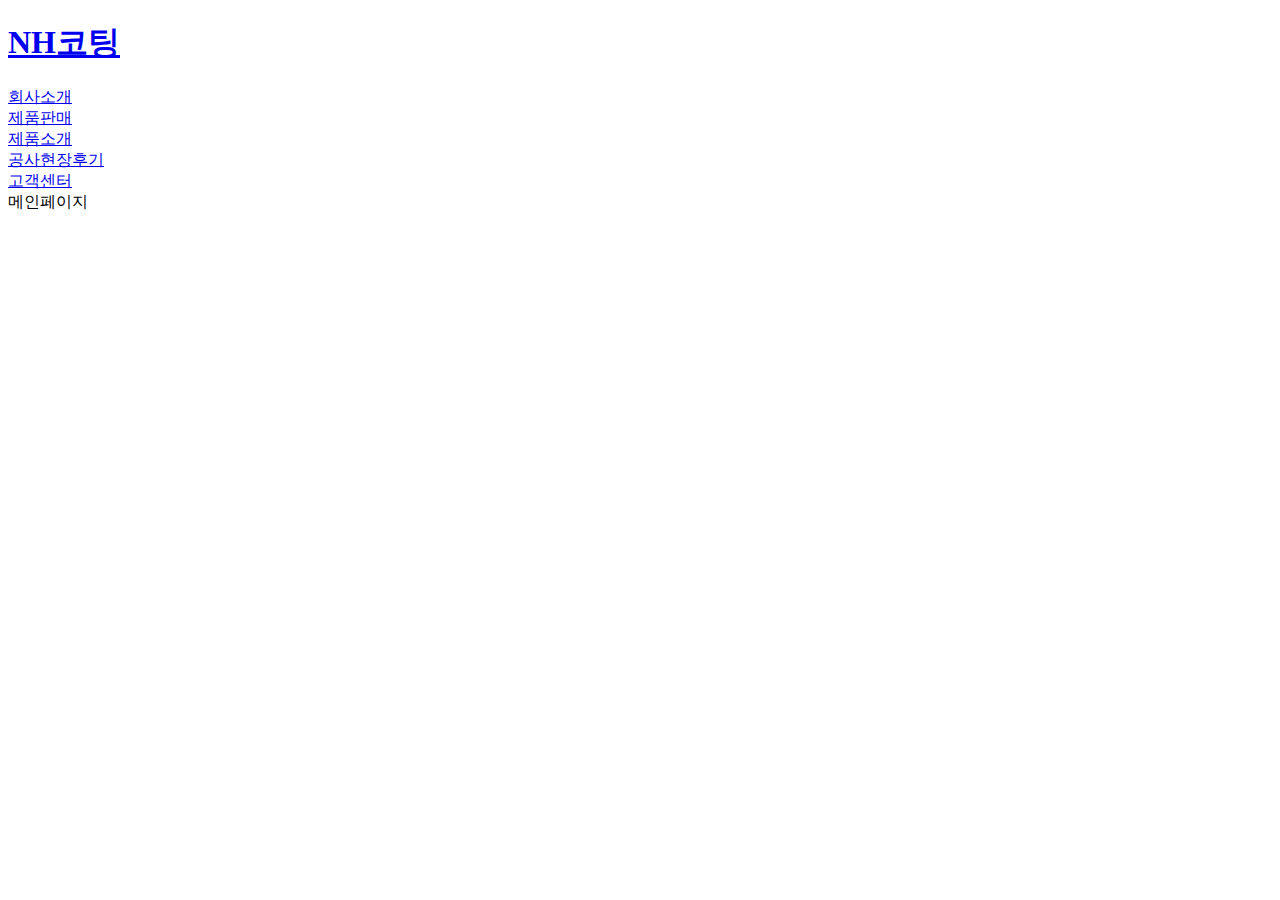
==== index.html @ cb047edc "Add files via upload" ====
<!DOCTYPE html>
<html>
    <head>
        <meta charset="utf-8">
        <title>NH코팅</title>
        <link rel="stylesheet" href="C:\Users\CKIRUser\Downloads\Wed_NHCOATING\Nhcoating\style.css">
        <link rel="stylesheet" href="C:\Users\CKIRUser\Downloads\Wed_NHCOATING\Nhcoating\bootstrap-4.5.3-dist\css\bootstrap.min.css">
    </head>
    <body>
        <header class="jumbotron text-center">
            <div class= "container"></div>
            <h1><a href = "index.html">NH코팅</a></h1>
        </header>
        
        <li><a href = "company_intro.html">회사소개</a></li>
        <li><a href = "product_sales.html">제품판매</a></li>
        <li><a href = "product_intro.html">제품소개</a></li>
        <li><a href = "scene_reviews.html">공사현장후기</a></li>
        <li><a href = "customer_services.html">고객센터</a></li>

        메인페이지
    </body>
</html>
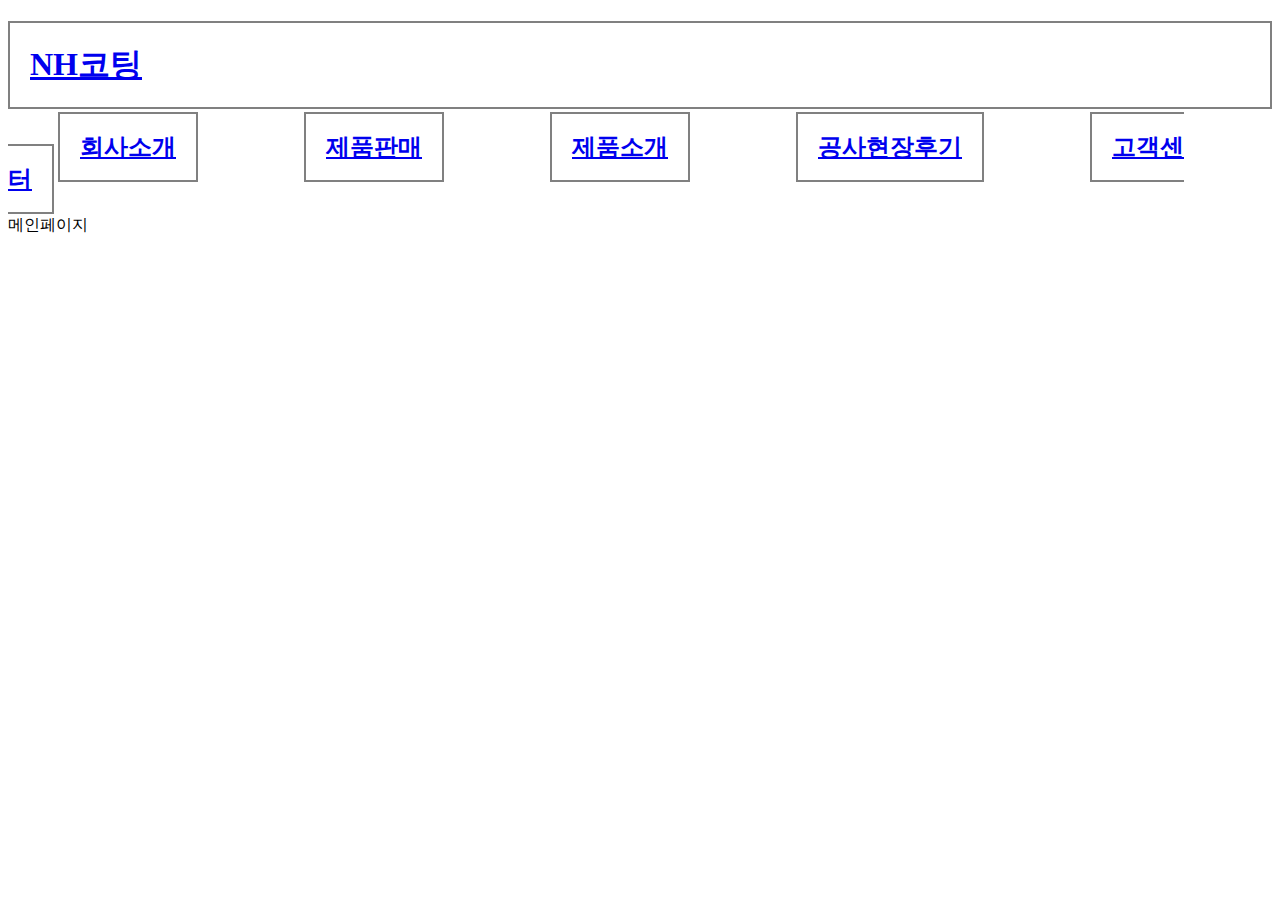
==== commit 69ccd44b: "Add files via upload" ====
--- a/index.html
+++ b/index.html
@@ -3,20 +3,34 @@
     <head>
         <meta charset="utf-8">
         <title>NH코팅</title>
-        <link rel="stylesheet" href="C:\Users\CKIRUser\Downloads\Wed_NHCOATING\Nhcoating\style.css">
-        <link rel="stylesheet" href="C:\Users\CKIRUser\Downloads\Wed_NHCOATING\Nhcoating\bootstrap-4.5.3-dist\css\bootstrap.min.css">
+        <style>
+            h1, li{
+                border:2px solid gray;
+                padding: 20px;
+            }
+            
+            li{
+                
+                margin: 50px;
+                display: inline;
+            }
+        </style>
+        <link rel="stylesheet" href="C:\Users\CKIRUser\Downloads\nhcoating-main\nhcoating-main\style.css">
+        <link rel="stylesheet" href="C:\Users\CKIRUser\Downloads\nhcoating-main\nhcoating-main\bootstrap-4.5.3-dist\css\bootstrap.min.css">
     </head>
     <body>
         <header class="jumbotron text-center">
             <div class= "container"></div>
             <h1><a href = "index.html">NH코팅</a></h1>
         </header>
+        <h2 class="jumbotron text-center">
+            <li><a href = "company_intro.html">회사소개</a></li>
+            <li><a href = "product_sales.html">제품판매</a></li>
+            <li><a href = "product_intro.html">제품소개</a></li>
+            <li><a href = "scene_reviews.html">공사현장후기</a></li>
+            <li><a href = "customer_services.html">고객센터</a></li>
+        </h2>
         
-        <li><a href = "company_intro.html">회사소개</a></li>
-        <li><a href = "product_sales.html">제품판매</a></li>
-        <li><a href = "product_intro.html">제품소개</a></li>
-        <li><a href = "scene_reviews.html">공사현장후기</a></li>
-        <li><a href = "customer_services.html">고객센터</a></li>
 
         메인페이지
     </body>
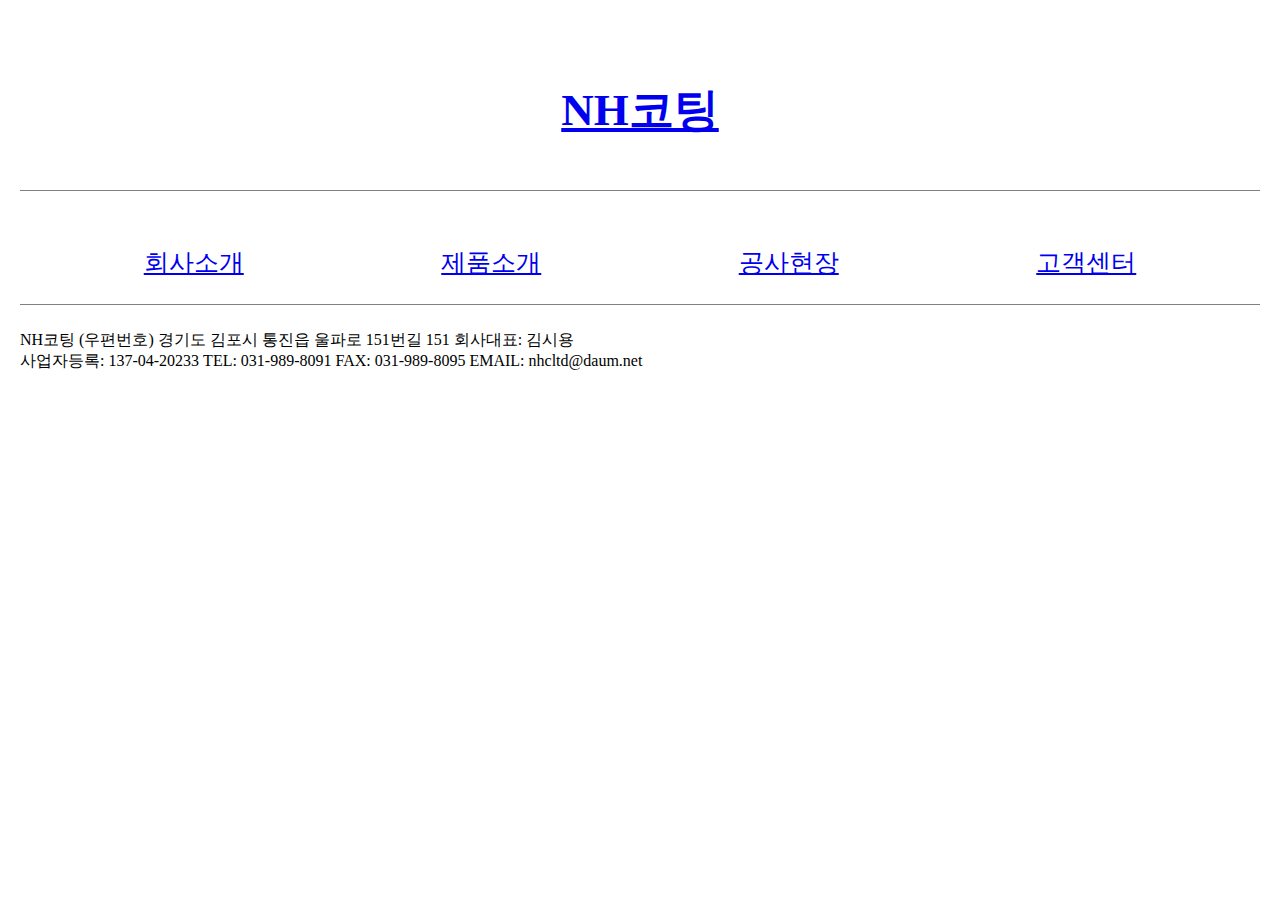
==== commit 4c091a7f: "Add files via upload" ====
--- a/index.html
+++ b/index.html
@@ -4,34 +4,57 @@
         <meta charset="utf-8">
         <title>NH코팅</title>
         <style>
-            h1, li{
-                border:2px solid gray;
-                padding: 20px;
+            #main{
+                margin-left: 20px;
+                margin-right: 20px;
+            }
+            h1{
+                text-align: center;
+                font-size: 45px;
+                border-bottom:1px solid gray;
+                padding: 50px;
+
+            }
+            ul{
+                text-align: center;
+                padding:25px;
+                font-size: 25px;
+                border-bottom: 1px solid gray;
             }
             
             li{
-                
-                margin: 50px;
+                padding-left: 50px;
+                padding-right: 50px;
                 display: inline;
+            }
+            #grid{
+                display: grid;
+                grid-template-columns:  1fr 1fr 1fr 1fr;
             }
         </style>
         <link rel="stylesheet" href="C:\Users\CKIRUser\Downloads\nhcoating-main\nhcoating-main\style.css">
         <link rel="stylesheet" href="C:\Users\CKIRUser\Downloads\nhcoating-main\nhcoating-main\bootstrap-4.5.3-dist\css\bootstrap.min.css">
     </head>
-    <body>
-        <header class="jumbotron text-center">
-            <div class= "container"></div>
-            <h1><a href = "index.html">NH코팅</a></h1>
-        </header>
-        <h2 class="jumbotron text-center">
-            <li><a href = "company_intro.html">회사소개</a></li>
-            <li><a href = "product_sales.html">제품판매</a></li>
-            <li><a href = "product_intro.html">제품소개</a></li>
-            <li><a href = "scene_reviews.html">공사현장후기</a></li>
-            <li><a href = "customer_services.html">고객센터</a></li>
-        </h2>
+    <body id="main">
+        <h1><a href = "index.html">NH코팅</a></h1>
+        
+            <spen>
+                <ul id="grid">
+                    <li><a href = "company_intro.html">회사소개</a></li>
+                    <li><a href = "product_intro.html">제품소개</a></li>
+                    <li><a href = "scene_reviews.html">공사현장</a></li>
+                    <li><a href = "customer_services.html">고객센터</a></li>
+                </ul>
+            </spen>
+            
+            
+        
         
 
-        메인페이지
+        <p>
+            NH코팅 (우편번호) 경기도 김포시 통진읍 울파로 151번길 151 회사대표: 김시용</br>
+            사업자등록: 137-04-20233 TEL: 031-989-8091 FAX: 031-989-8095 EMAIL: nhcltd@daum.net
+        </p>
+        
     </body>
 </html>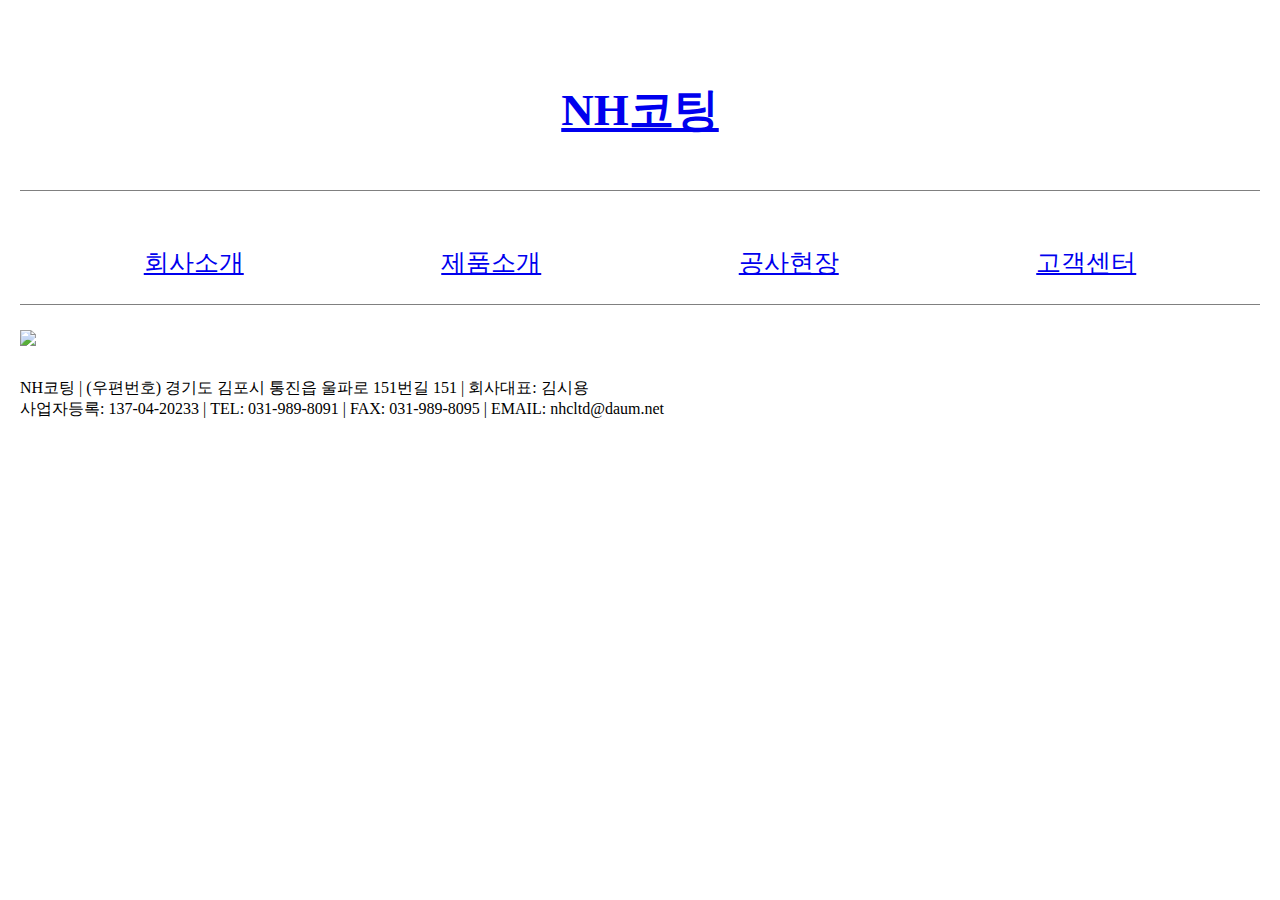
==== commit ea767000: "Add files via upload" ====
--- a/index.html
+++ b/index.html
@@ -22,7 +22,7 @@
                 border-bottom: 1px solid gray;
             }
             
-            li{
+            #grid li{
                 padding-left: 50px;
                 padding-right: 50px;
                 display: inline;
@@ -30,6 +30,12 @@
             #grid{
                 display: grid;
                 grid-template-columns:  1fr 1fr 1fr 1fr;
+            }
+            p{
+                display: grid;
+                grid-template-columns: 1fr;
+                text-align: center;
+                font-style: normal;
             }
         </style>
         <link rel="stylesheet" href="C:\Users\CKIRUser\Downloads\nhcoating-main\nhcoating-main\style.css">
@@ -47,13 +53,17 @@
                 </ul>
             </spen>
             
-            
+        <div>
+            <p>
+                <img src="https://s3-ap-northeast-2.amazonaws.com/opentutorials-user-file/module/3135/7648.png">
+            </p>
+        </div> 
         
         
 
-        <p>
-            NH코팅 (우편번호) 경기도 김포시 통진읍 울파로 151번길 151 회사대표: 김시용</br>
-            사업자등록: 137-04-20233 TEL: 031-989-8091 FAX: 031-989-8095 EMAIL: nhcltd@daum.net
+        <p></p>
+            NH코팅 | (우편번호) 경기도 김포시 통진읍 울파로 151번길 151 | 회사대표: 김시용</br>
+            사업자등록: 137-04-20233 | TEL: 031-989-8091 | FAX: 031-989-8095 | EMAIL: nhcltd@daum.net
         </p>
         
     </body>
